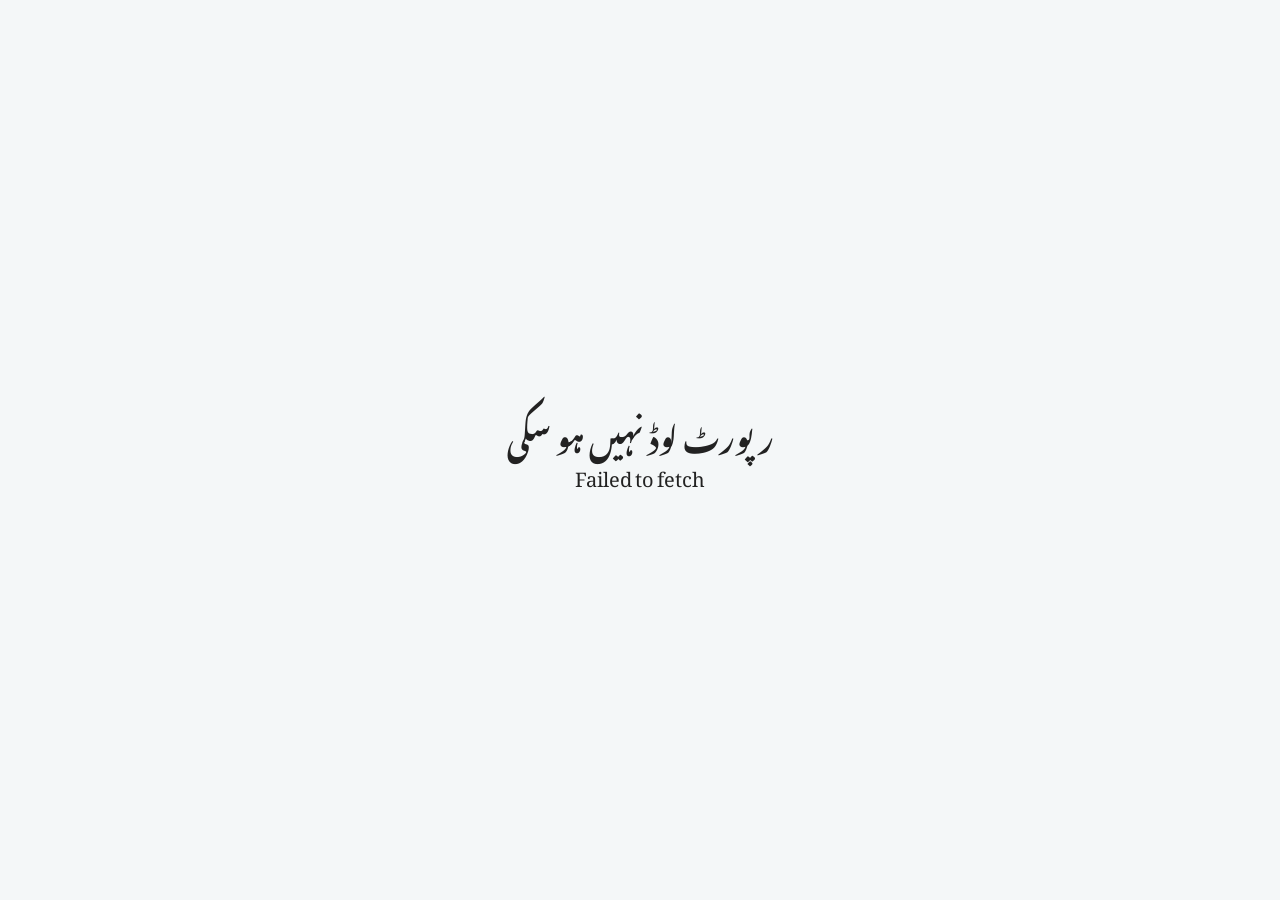
==== index.html @ c1bc9f26 "Enhance filter functionality and layout in index.html Updated layout and styling for filter result c" ====
<!DOCTYPE html>
<html lang="ur" dir="rtl">

<head>
    <meta charset="UTF-8">
    <meta name="viewport" content="width=device-width, initial-scale=1.0">
    <title>Khattak Welfare Fund Report</title>

    <!-- Urdu Font -->
    <link rel="preconnect" href="https://fonts.googleapis.com">
    <link rel="preconnect" href="https://fonts.gstatic.com" crossorigin>

    <link href="https://fonts.googleapis.com/css2?family=Noto+Nastaliq+Urdu:wght@400..700&display=swap"
        rel="stylesheet">

    <link rel="stylesheet" href="style.css">

    <!-- Custom Layout Rules for Filter Result Card Spacing -->
    <style>
        .filter-summary-card .summary-item {
            display: flex;
            justify-content: space-between;
            align-items: center;
            width: 100%;
            margin: 8px 0;
        }
        .filter-summary-card .summary-item span {
            unicode-bidi: embed;
        }
        #dateRangeText {
            font-size: 0.9rem;
            color: #4a5568;
            margin-bottom: 12px;
            font-weight: 600;
        }
    </style>
</head>

<body>

    <!-- Loading -->
    <div id="loading">
        <div class="loader"></div>
        <p>رپورٹ لوڈ ہو رہی ہے۔۔۔</p>
    </div>

    <!-- Main Container -->
    <div class="container" id="reportContainer" style="display:none;">

        <!-- Header -->
        <header class="header">
            <img src="images/banner.png" alt="Khattak Welfare Group Banner" class="header-banner">
        </header>

        <!-- ==========================
             Dashboard Summary
        =========================== -->

        <section class="summary">

            <!-- FIRST ROW: Total Fund -->
            <div class="summary-row-1">
                <div class="card" style="text-align: center;">
                    <span class="label">صافی بیلنس (کل محفوظ فنڈ)</span>
                    <h2 id="closingBalance" style="color:#2d3748; font-size: 2.25rem; margin-top: 10px;">0</h2>
                </div>
            </div>

            <!-- SECOND ROW: Core Operational Cards Breakdown -->
            <div class="summary-row-2">

                <!-- Total Collections -->
                <div class="card" id="kul-amdan">
                    <span class="label">کل آمدنی (فنڈز جمع شدہ)</span>
                    <h2 id="totalCollection" style="color:#2f855a;">0</h2>
                </div>

                <!-- Group Fund -->
                <div class="card">
                    <span class="label">کل گروپ فنڈ</span>
                    <h2 id="totalGroupFund" style="color:#2b6cb0;">0</h2>
                </div>

                <!-- Emergency Fund -->
                <div class="card">
                    <span class="label">کل ایمرجنسی فنڈ</span>
                    <h2 id="totalEmergencyFund" style="color:#b7791f;">0</h2>
                </div>

                <!-- Total Expenses -->
                <div class="card">
                    <span class="label">کل اخراجات</span>
                    <h2 id="totalExpenses" style="color:#c53030;">0</h2>
                </div>

            </div>

        </section>

        <!-- Toolbar -->
        <section class="toolbar">
            <input type="text" id="searchInput" placeholder="نام سے تلاش کریں...">

            <div class="filter-group">
                <!-- Date Range Filters (English Labels) -->
                <div class="date-range-group">
                    <label for="startDate">From:</label>
                    <input type="date" id="startDate" name="startDate">
                    <label for="endDate">To:</label>
                    <input type="date" id="endDate" name="endDate">
                </div>
            </div>

            <button id="printBtn">🖨 پرنٹ</button>
        </section>

        <!-- Report Table -->
        <section class="table-wrapper">
            <table id="fundTable">
                <thead>
                    <tr>
                        <th>شمار</th>
                        <th>تفصیل / عطیہ دہندہ</th>
                        <th>رقم</th>
                        <th>تاریخ</th>
                        <th>یومیہ میزان</th>
                    </tr>
                </thead>
                <tbody id="fundTableBody">
                    <!-- Dynamic Rows populated by report.js -->
                </tbody>
            </table>
        </section>

        <!-- THIRD ROW: Dynamic Filter Result Matrix -->
        <div class="summary-row-3">

            <!-- Filter Result Card -->
            <div class="card monthly-card filter-summary-card">

                <span class="label" id="lblCurrMonth">
                    موجودہ منتخب فلٹر کا رزلٹ
                </span>

                <!-- Date Range Line Indicator -->
                <p id="dateRangeText" style="display:none;"></p>

                <!-- Previous Balance (Visible only for Date Range filter) -->
                <h3 id="rowPrevBalance" class="summary-item previous" style="display:none;">
                    <span>سابقہ رقم</span>
                    <span id="currPrevBalance">0</span>
                </h3>

                <h3 id="rowGroup" class="summary-item">
                    <span>گروپ فنڈ </span>
                    <span id="currGroup">0</span>
                </h3>

                <h3 id="rowEmergency" class="summary-item">
                    <span>ایمرجنسی فنڈ </span>
                    <span id="currEmergency">0</span>
                </h3>

                <h3 id="rowExpense" class="summary-item expense">
                    <span>اخراجات </span>
                    <span id="currExpenses">0</span>
                </h3>

                <hr>

                <span id="lblGrandTotal" class="grand-total-label">
                    فلٹر شدہ صافی بیلنس (گرینڈ ٹوٹل)
                </span>

                <h2 id="currMonthTotal" class="grand-total-value">
                    0
                </h2>

            </div>

        </div>
        
        <!-- Footer -->
        <footer>
            <p>
                Developed with ❤️ by Khurram Shahzad
                <br>
                Khattak Welfare Group
                <br>
                Nakka Afghanan, Tehsil Jand, District Attock
            </p>
        </footer>

    </div>

    <!-- JavaScript -->
    <script src="report.js"></script>

</body>

</html>
---- style.css ----
/* ===============================
   Khattak Welfare Fund Report
   style.css
==================================*/
#kul-amdan{
    display: none;
}
*{
    margin:0;
    padding:0;
    box-sizing:border-box;
}

html{
    scroll-behavior:smooth;
}

body{
    direction:rtl;
    font-family:'Noto Nastaliq Urdu', serif;
    background:#f4f7f8;
    color:#222;
    line-height:1.6;
    font-size:20px;
}

/*==========================
Loading
==========================*/
#loading{
    display:flex;
    flex-direction:column;
    align-items:center;
    justify-content:center;
    height:100vh;
}

.loader{
    width:50px;
    height:50px;
    border:5px solid #ddd;
    border-top:5px solid #0B6E4F;
    border-radius:50%;
    animation:spin 1s linear infinite;
    margin-bottom:20px;
}

@keyframes spin{
    100%{ transform:rotate(360deg); }
}

/*==========================
Container
==========================*/
.container{
    max-width:1300px;
    margin:auto;
    padding:20px;
}

/*==========================
Header & Banner Fix
==========================*/
.header{
    text-align:center;
    margin-bottom:25px;
    width:100%;
    overflow:hidden;
    border-radius:16px;
}

.header-banner{
    max-width:100%;
    width:auto;
    height:auto;
    display:inline-block;
    border-radius:16px;
}

.header h1{
    font-size:42px;
    margin-bottom:8px;
    font-weight:normal;
    line-height:1.5;
}

.month{
    font-size:26px;
    opacity:.9;
}

/*==========================
Summary Cards
==========================*/
.summary{
    display:flex;
    flex-direction:column;
    gap:20px;
    margin-bottom:30px;
}

.card{
    width: 100%;
    background:white;
    border-radius:14px;
    padding:22px;
    text-align:center;
    box-shadow:0 4px 12px rgba(0,0,0,.05);
    transition:transform .3s ease, box-shadow .3s ease;
    border:1px solid #eef2f5;
}

.card:hover{
    transform:translateY(-4px);
    box-shadow:0 8px 20px rgba(0,0,0,.1);
}

.card.header-span{
    grid-column:1 / -1;
    background:#edf2f7 !important;
    color:#4a5568;
    font-size:20px;
    font-weight:bold;
    padding:10px !important;
    border-radius:8px;
    border:none;
    box-shadow:none;
}

.card.header-span:hover{
    transform:none;
    box-shadow:none;
}

.card .label{
    display:block;
    color:#555;
    font-size:22px;
    margin-bottom:10px;
    font-weight:500;
}

.card h2{
    color:#0B6E4F;
    font-size:34px;
    font-weight:bold;
}

.card h3{
    font-size:1.1rem;
    color:#2d3748;
    margin:8px 0;
    display:flex;
    justify-content:space-between;
    align-items:center;
    background:#f8fafc;
    padding:8px 16px;
    border-radius:8px;
    border-right:3px solid #cbd5e0;
}

.card hr{
    border:0;
    border-top:1px solid #e2e8f0;
    margin:12px 0;
}

/* Dynamic Filter Result Card Styling */
.monthly-card {
    background: #ffffff !important;
    border-right: 6px solid #2b6cb0 !important;
    box-shadow: 0 4px 15px rgba(43, 108, 176, 0.08) !important;
}

.monthly-card #lblCurrMonth {
    font-size: 20px;
    color: #2b6cb0;
    border-bottom: 2px solid #edf2f7;
    padding-bottom: 8px;
    margin-bottom: 12px;
}

.monthly-card h2 {
    font-size: 36px;
    margin-top: 5px;
}

/*==========================
Toolbar
==========================*/
.toolbar{
    display:flex;
    gap:15px;
    align-items:center;
    flex-wrap:wrap;
    margin-bottom:25px;
    background:white;
    padding:18px;
    border-radius:12px;
    box-shadow:0 4px 12px rgba(0,0,0,.04);
}

.toolbar input{
    flex:2;
    min-width:250px;
}

.filter-group{
    flex:3;
    display:flex;
    gap:12px;
    flex-wrap:wrap;
}

.filter-group select{
    flex:1;
    min-width:160px;
}

.toolbar input,
.toolbar select{
    padding:12px 16px;
    border:1px solid #d2d6dc;
    border-radius:8px;
    outline:none;
    font-size:18px;
    font-family:inherit;
    background-color:#f8fafc;
    transition:border-color .2s;
}

.toolbar input:focus,
.toolbar select:focus{
    border-color:#0B6E4F;
    background-color:#fff;
}

#printBtn{
    background:#0B6E4F;
    color:white;
    border:none;
    padding:12px 28px;
    border-radius:8px;
    cursor:pointer;
    font-size:18px;
    font-family:inherit;
    transition:.2s;
    font-weight:bold;
}

#printBtn:hover{
    background:#074e37;
}

/*==========================
Table
==========================*/
.table-wrapper{
    overflow-x:hidden;
    background:white;
    border-radius:14px;
    box-shadow:0 4px 15px rgba(0,0,0,.05);
    border:1px solid #eef2f5;
    margin-bottom: 25px;
}

table{
    width:100%;
    border-collapse:collapse;
    table-layout:fixed;
}

thead{
    position:sticky;
    top:0;
    z-index:9;
}

thead th{
    background:#0B6E4F;
    color:white;
    padding:16px;
    font-size:20px;
    font-weight:normal;
    line-height:1.3;
}

tbody td{
    border-bottom:1px solid #eceff1;
    padding:14px 12px;
    text-align:center;
    vertical-align:middle;
    font-size:20px;
    line-height:1.4;
    word-break:break-word;
    overflow-wrap:anywhere;
}

tbody tr:last-child td{
    border-bottom:none;
}

tbody tr:nth-child(even){
    background:#fafdff;
}

tbody tr:hover{
    background:#eef9f4;
}

tbody td:nth-child(2){
    text-align:right;
    padding-right:20px;
}

.amount{
    font-weight:bold;
    color:#0B6E4F;
}

.daily-total{
    background:#fffcf0;
    font-weight:bold;
}

.date{
    background:#f4fff7;
    font-weight:bold;
    color:#334155;
}

/*==========================
Footer
==========================*/
footer{
    text-align:center;
    margin:40px 0 20px 0;
    color:#718096;
    font-size:16px;
}

/*==========================
Tablet
==========================*/
@media(max-width:1024px){
    .header h1{ font-size:36px; }
    .month{ font-size:22px; }
    .card h2{ font-size:30px; }
    .toolbar input,
    .toolbar select,
    #printBtn{ font-size:16px; }
}

/*==========================
Mobile
==========================*/
@media(max-width:768px){

    .container{
        padding:8px;
    }

    .header{
        padding:0;
        margin-bottom:15px;
        border-radius:10px;
    }

    .header-banner{
        width:100%;
        border-radius:10px;
    }

    .header h1{
        font-size:22px;
        line-height:1.5;
    }

    .month{
        font-size:15px;
    }

    .summary-row-2 {
        grid-template-columns: repeat(2, 1fr) !important;
        gap: 10px !important;
    }

    .card{
        padding:12px;
        border-radius:8px;
    }

    .card .label{
        font-size:13px;
    }

    .card h2{
        font-size:20px;
    }

    .card h3{
        font-size:12px !important;
        padding: 6px 10px;
    }

    .card.header-span{
        grid-column:1 / span 2;
        font-size:14px;
        padding:6px !important;
    }

    .toolbar{
        flex-direction:column;
        padding:10px;
        gap:8px;
    }

    .toolbar input{
        width:100%;
        min-width:100%;
        font-size:15px;
        padding:10px;
    }

    .filter-group{
        display:grid;
        grid-template-columns:1fr;
        width:100%;
        gap:8px;
    }

    .filter-group select{
        width:100%;
        min-width:100%;
        font-size:15px;
        padding:10px;
    }

    #printBtn{
        width:100%;
        font-size:15px;
        padding:10px;
    }

    .table-wrapper{
        overflow-x:hidden !important;
        border-radius:8px;
        padding:4px;
    }

    table{
        width:100% !important;
        table-layout:fixed;
    }

    thead th{
        font-size:11px !important;
        padding:6px 2px !important;
        line-height:1.2;
    }

    tbody td{
        font-size:11px !important;
        padding:6px 2px !important;
        line-height:1.3;
        word-break:break-word;
        overflow-wrap:anywhere;
    }

    table th:nth-child(1),
    table td:nth-child(1){
        width:8%;
    }

    table th:nth-child(2),
    table td:nth-child(2){
        width:36%;
        text-align:right !important;
        padding-right:4px !important;
    }

    table th:nth-child(3),
    table td:nth-child(3){
        width:18%;
    }

    table th:nth-child(4),
    table td:nth-child(4){
        width:18%;
    }

    table th:nth-child(5),
    table td:nth-child(5){
        width:20%;
    }

    .amount{
        font-size:11px;
    }

    .date{
        font-size:10px;
    }
}

/*==========================
Extra Small Mobile
==========================*/
@media(max-width:480px){

    body{
        font-size:15px;
    }

    .summary-row-2 {
        grid-template-columns: 1fr 1fr !important;
    }

    .card.header-span{
        grid-column:1 / span 2;
    }

    thead th{
        font-size:9px !important;
        padding:4px 1px !important;
    }

    tbody td{
        font-size:9px !important;
        padding:4px 1px !important;
    }

    .amount{
        font-size:9px;
    }

    .date{
        font-size:8px;
    }

    table th:nth-child(1),
    table td:nth-child(1){
        width:8%;
    }

    table th:nth-child(2),
    table td:nth-child(2){
        width:38%;
    }

    table th:nth-child(3),
    table td:nth-child(3){
        width:16%;
    }

    table th:nth-child(4),
    table td:nth-child(4){
        width:18%;
    }

    table th:nth-child(5),
    table td:nth-child(5){
        width:20%;
    }
}

/*==========================
Print
==========================*/
@media print{
    body{
        background:white;
        font-size:14pt;
    }

    .toolbar,
    footer,
    #printBtn{
        display:none !important;
    }

    .container{
        padding:0;
    }

    .header{
        box-shadow:none;
        background:#fff;
        color:#000;
        padding:10px;
        border-bottom:2px solid #0B6E4F;
    }

    .card{
        box-shadow:none;
        border:1px solid #ccc;
    }

    .table-wrapper{
        box-shadow:none;
        overflow:visible;
    }

    table{
        width:100%;
    }

    thead th{
        background:#0B6E4F !important;
        color:white !important;
    }
}
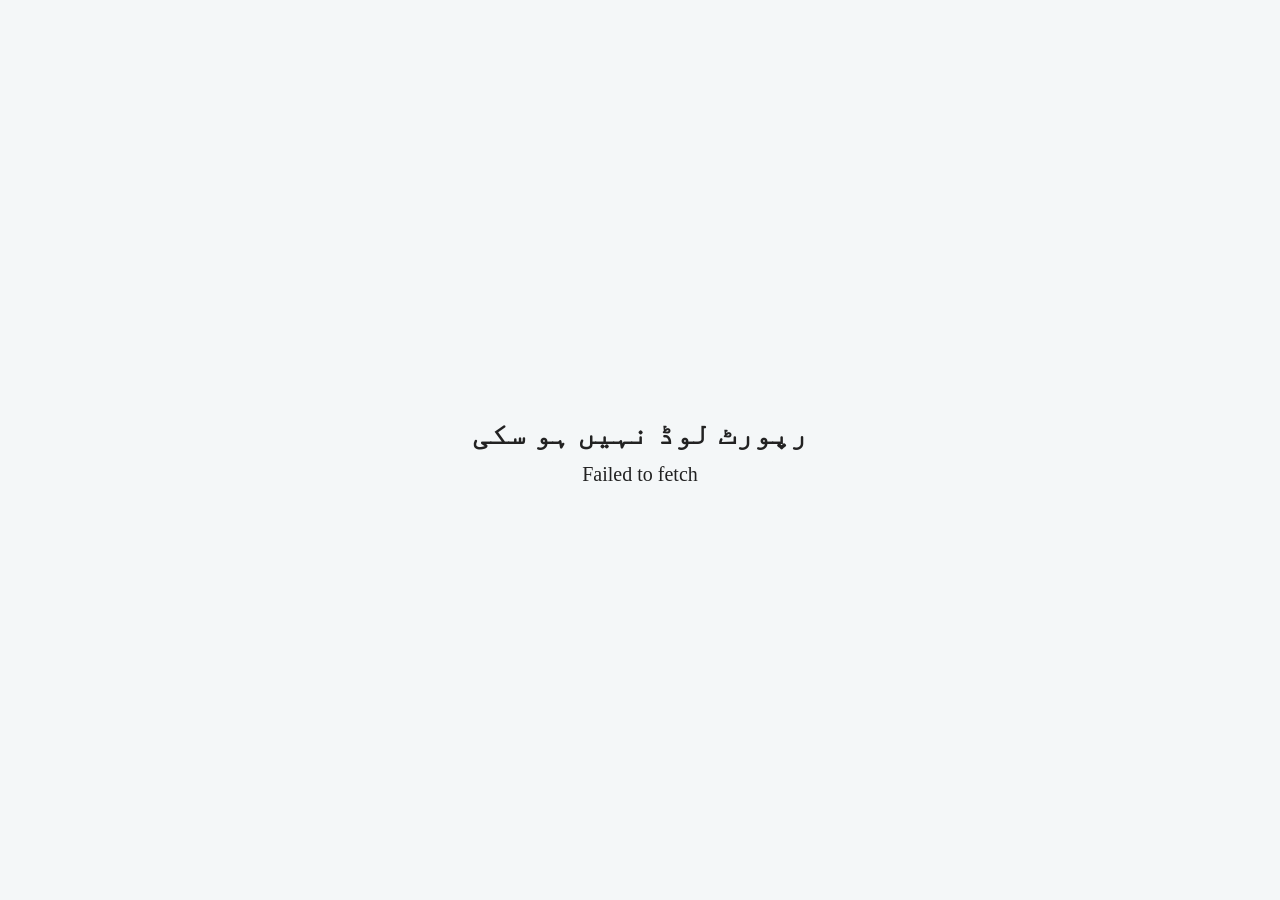
==== commit ddbdc9f6: "Fix HTML structure and formatting issues" ====
--- a/index.html
+++ b/index.html
@@ -12,6 +12,7 @@
 
     <link href="https://fonts.googleapis.com/css2?family=Noto+Nastaliq+Urdu:wght@400..700&display=swap"
         rel="stylesheet">
+    <link href='https://kswork859.github.io/blogger-urdu-fonts/font.css' rel='stylesheet'/>
 
     <link rel="stylesheet" href="style.css">
 
@@ -70,10 +71,8 @@
             <div class="summary-row-2">
 
                 <!-- Total Collections -->
-                <div class="card" id="kul-amdan">
-                    <span class="label">کل آمدنی (فنڈز جمع شدہ)</span>
-                    <h2 id="totalCollection" style="color:#2f855a;">0</h2>
-                </div>
+                <div>
+                
 
                 <!-- Group Fund -->
                 <div class="card">
@@ -86,13 +85,20 @@
                     <span class="label">کل ایمرجنسی فنڈ</span>
                     <h2 id="totalEmergencyFund" style="color:#b7791f;">0</h2>
                 </div>
+                </div>
 
                 <!-- Total Expenses -->
+                <div>
                 <div class="card">
                     <span class="label">کل اخراجات</span>
                     <h2 id="totalExpenses" style="color:#c53030;">0</h2>
                 </div>
 
+                <div class="card" id="kul-amdan">
+                    <span class="label">کل آمدنی (فنڈز جمع شدہ)</span>
+                    <h2 id="totalCollection" style="color:#2f855a;">0</h2>
+                </div>
+                </div>
             </div>
 
         </section>
--- a/style.css
+++ b/style.css
@@ -2,611 +2,753 @@
    Khattak Welfare Fund Report
    style.css
 ==================================*/
-#kul-amdan{
-    display: none;
-}
-*{
-    margin:0;
-    padding:0;
-    box-sizing:border-box;
-}
-
-html{
-    scroll-behavior:smooth;
-}
-
-body{
-    direction:rtl;
-    font-family:'Noto Nastaliq Urdu', serif;
-    background:#f4f7f8;
-    color:#222;
-    line-height:1.6;
-    font-size:20px;
+
+#kul-amdan {
+    
+}
+
+* {
+    margin: 0;
+    padding: 0;
+    box-sizing: border-box;
+}
+
+html {
+    scroll-behavior: smooth;
+}
+
+body {
+    direction: rtl;
+    font-family: 'Jameel Noori', serif;
+    background: #f4f7f8;
+    color: #222;
+    line-height: 1.6;
+    font-size: 20px;
 }
 
 /*==========================
 Loading
 ==========================*/
-#loading{
-    display:flex;
-    flex-direction:column;
-    align-items:center;
-    justify-content:center;
-    height:100vh;
-}
-
-.loader{
-    width:50px;
-    height:50px;
-    border:5px solid #ddd;
-    border-top:5px solid #0B6E4F;
-    border-radius:50%;
-    animation:spin 1s linear infinite;
-    margin-bottom:20px;
-}
-
-@keyframes spin{
-    100%{ transform:rotate(360deg); }
+#loading {
+    display: flex;
+    flex-direction: column;
+    align-items: center;
+    justify-content: center;
+    height: 100vh;
+}
+
+.loader {
+    width: 50px;
+    height: 50px;
+    border: 5px solid #ddd;
+    border-top: 5px solid #0B6E4F;
+    border-radius: 50%;
+    animation: spin 1s linear infinite;
+    margin-bottom: 20px;
+}
+
+@keyframes spin {
+    100% {
+        transform: rotate(360deg);
+    }
 }
 
 /*==========================
 Container
 ==========================*/
-.container{
-    max-width:1300px;
-    margin:auto;
-    padding:20px;
+.container {
+    max-width: 1300px;
+    margin: auto;
+    padding: 20px;
 }
 
 /*==========================
 Header & Banner Fix
 ==========================*/
-.header{
-    text-align:center;
-    margin-bottom:25px;
-    width:100%;
-    overflow:hidden;
-    border-radius:16px;
-}
-
-.header-banner{
-    max-width:100%;
-    width:auto;
-    height:auto;
-    display:inline-block;
-    border-radius:16px;
-}
-
-.header h1{
-    font-size:42px;
-    margin-bottom:8px;
-    font-weight:normal;
-    line-height:1.5;
-}
-
-.month{
-    font-size:26px;
-    opacity:.9;
-}
-
-/*==========================
-Summary Cards
-==========================*/
-.summary{
-    display:flex;
-    flex-direction:column;
-    gap:20px;
-    margin-bottom:30px;
-}
-
-.card{
+.header {
+    text-align: center;
+    margin-bottom: 25px;
     width: 100%;
-    background:white;
-    border-radius:14px;
-    padding:22px;
-    text-align:center;
-    box-shadow:0 4px 12px rgba(0,0,0,.05);
-    transition:transform .3s ease, box-shadow .3s ease;
-    border:1px solid #eef2f5;
-}
-
-.card:hover{
-    transform:translateY(-4px);
-    box-shadow:0 8px 20px rgba(0,0,0,.1);
-}
-
-.card.header-span{
-    grid-column:1 / -1;
-    background:#edf2f7 !important;
-    color:#4a5568;
-    font-size:20px;
-    font-weight:bold;
-    padding:10px !important;
-    border-radius:8px;
-    border:none;
-    box-shadow:none;
-}
-
-.card.header-span:hover{
-    transform:none;
-    box-shadow:none;
-}
-
-.card .label{
-    display:block;
-    color:#555;
-    font-size:22px;
-    margin-bottom:10px;
-    font-weight:500;
-}
-
-.card h2{
-    color:#0B6E4F;
-    font-size:34px;
-    font-weight:bold;
-}
-
-.card h3{
-    font-size:1.1rem;
-    color:#2d3748;
-    margin:8px 0;
-    display:flex;
-    justify-content:space-between;
-    align-items:center;
-    background:#f8fafc;
-    padding:8px 16px;
-    border-radius:8px;
-    border-right:3px solid #cbd5e0;
-}
-
-.card hr{
-    border:0;
-    border-top:1px solid #e2e8f0;
-    margin:12px 0;
+    overflow: hidden;
+    border-radius: 16px;
+}
+
+.header-banner {
+    max-width: 100%;
+    width: auto;
+    height: auto;
+    display: inline-block;
+    border-radius: 16px;
+}
+
+.header h1 {
+    font-family: 'Bombay Black', 'Jameel Noori', serif;
+    font-size: 42px;
+    margin-bottom: 8px;
+    font-weight: normal;
+    line-height: 1.5;
+}
+
+.month {
+    font-size: 26px;
+    opacity: .9;
+}
+
+/*==========================
+Summary Layout & Grid System
+==========================*/
+.summary {
+    display: flex;
+    flex-direction: column;
+    gap: 20px;
+    margin-bottom: 30px;
+}
+
+.summary-row-1 {
+    display: grid;
+    grid-template-columns: 1fr;
+}
+
+.summary-row-2 {
+    display: flex;
+    justify-content: space-around;
+    gap: 20px;
+}
+
+.summary-row-3 {
+    display: grid;
+    grid-template-columns: 1fr;
+    gap: 20px;
+    margin-top: 10px;
+}
+
+.card {
+    width: 100%;
+    background: white;
+    border-radius: 14px;
+    padding: 22px;
+    text-align: center;
+    box-shadow: 0 4px 12px rgba(0, 0, 0, .05);
+    transition: transform .3s ease, box-shadow .3s ease;
+    border: 1px solid #eef2f5;
+}
+
+.card:hover {
+    transform: translateY(-4px);
+    box-shadow: 0 8px 20px rgba(0, 0, 0, .1);
+}
+
+.card.header-span {
+    font-family: 'Bombay Black', 'Jameel Noori', serif;
+    grid-column: 1 / -1;
+    background: #edf2f7 !important;
+    color: #4a5568;
+    font-size: 20px;
+    font-weight: bold;
+    padding: 10px !important;
+    border-radius: 8px;
+    border: none;
+    box-shadow: none;
+}
+
+.card.header-span:hover {
+    transform: none;
+    box-shadow: none;
+}
+
+.card .label {
+    font-family: 'Bombay Black', 'Jameel Noori', serif;
+    display: block;
+    color: #555;
+    font-size: 22px;
+    margin-bottom: 12px;
+    font-weight: 500;
+}
+
+.card h2 {
+    font-family: 'Bombay Black', 'Jameel Noori', serif;
+    color: #0B6E4F;
+    font-size: 34px;
+    font-weight: bold;
+    letter-spacing: 0.5px;
+}
+
+/* Spacing & Readability Fix for Filtered Result Items */
+.card h3, 
+.summary-item {
+    font-family: 'Bombay Black', 'Jameel Noori', serif;
+    font-size: 1.15rem;
+    color: #2d3748;
+    margin: 12px 0;
+    display: flex;
+    justify-content: space-between;
+    align-items: center;
+    background: #f8fafc;
+    padding: 12px 20px;
+    border-radius: 10px;
+    border-right: 4px solid #cbd5e0;
+    gap: 15px;
+}
+
+/* Numeric Values Spacing In Cards */
+.card h3 span,
+.summary-item span {
+    font-weight: bold;
+    direction: ltr;
+    letter-spacing: 1px;
+    padding-left: 8px;
+}
+
+.summary-item.previous {
+    color: #718096;
+}
+
+.summary-item.expense {
+    color: #c53030;
+}
+
+.card hr {
+    border: 0;
+    border-top: 1px solid #e2e8f0;
+    margin: 18px 0;
 }
 
 /* Dynamic Filter Result Card Styling */
-.monthly-card {
+.monthly-card,
+.filter-summary-card {
     background: #ffffff !important;
     border-right: 6px solid #2b6cb0 !important;
     box-shadow: 0 4px 15px rgba(43, 108, 176, 0.08) !important;
 }
 
-.monthly-card #lblCurrMonth {
+.monthly-card #lblCurrMonth,
+.filter-summary-card .label {
+    font-family: 'Bombay Black', 'Jameel Noori', serif;
     font-size: 20px;
     color: #2b6cb0;
     border-bottom: 2px solid #edf2f7;
-    padding-bottom: 8px;
-    margin-bottom: 12px;
-}
-
+    padding-bottom: 10px;
+    margin-bottom: 16px;
+    font-weight: bold;
+    display: block;
+}
+
+.grand-total-label {
+    font-family: 'Bombay Black', 'Jameel Noori', serif;
+    display: block;
+    font-weight: bold;
+    color: #2d3748;
+    margin-bottom: 10px;
+    font-size: 20px;
+}
+
+.grand-total-value,
 .monthly-card h2 {
+    font-family: 'Bombay Black', 'Jameel Noori', serif;
+    color: #2f855a;
     font-size: 36px;
-    margin-top: 5px;
-}
-
-/*==========================
-Toolbar
-==========================*/
-.toolbar{
-    display:flex;
-    gap:15px;
-    align-items:center;
-    flex-wrap:wrap;
-    margin-bottom:25px;
-    background:white;
-    padding:18px;
-    border-radius:12px;
-    box-shadow:0 4px 12px rgba(0,0,0,.04);
-}
-
-.toolbar input{
-    flex:2;
-    min-width:250px;
-}
-
-.filter-group{
-    flex:3;
-    display:flex;
-    gap:12px;
-    flex-wrap:wrap;
-}
-
-.filter-group select{
-    flex:1;
-    min-width:160px;
-}
-
-.toolbar input,
-.toolbar select{
-    padding:12px 16px;
-    border:1px solid #d2d6dc;
-    border-radius:8px;
-    outline:none;
-    font-size:18px;
-    font-family:inherit;
-    background-color:#f8fafc;
-    transition:border-color .2s;
+    margin-top: 8px;
+    font-weight: 700;
+    letter-spacing: 1px;
+}
+
+/*==========================
+Toolbar & Filters
+==========================*/
+.toolbar {
+    display: flex;
+    gap: 15px;
+    align-items: center;
+    flex-wrap: wrap;
+    margin-bottom: 25px;
+    background: white;
+    padding: 18px;
+    border-radius: 12px;
+    box-shadow: 0 4px 12px rgba(0, 0, 0, .04);
+}
+
+.toolbar input[type="text"] {
+    flex: 2;
+    min-width: 220px;
+}
+
+.filter-group {
+    flex: 4;
+    display: flex;
+    gap: 12px;
+    align-items: center;
+    flex-wrap: wrap;
+}
+
+.filter-group select {
+    flex: 1;
+    min-width: 160px;
+}
+
+.date-range-group {
+    display: flex;
+    align-items: center;
+    gap: 10px;
+    background: #f8fafc;
+    padding: 8px 14px;
+    border: 1px solid #d2d6dc;
+    border-radius: 8px;
+    direction: ltr;
+}
+
+.date-range-group label {
+    font-family: 'Bombay Black', sans-serif;
+    font-size: 0.9rem;
+    font-weight: 600;
+    color: #4a5568;
+}
+
+.date-range-group input[type="date"] {
+    padding: 6px 10px;
+    border: 1px solid #cbd5e0;
+    border-radius: 6px;
+    font-family: sans-serif;
+    font-size: 0.9rem;
+    outline: none;
+    background: #ffffff;
+}
+
+.toolbar input[type="text"],
+.toolbar select {
+    padding: 12px 16px;
+    border: 1px solid #d2d6dc;
+    border-radius: 8px;
+    outline: none;
+    font-size: 18px;
+    font-family: inherit;
+    background-color: #f8fafc;
+    transition: border-color .2s;
 }
 
 .toolbar input:focus,
-.toolbar select:focus{
-    border-color:#0B6E4F;
-    background-color:#fff;
-}
-
-#printBtn{
-    background:#0B6E4F;
-    color:white;
-    border:none;
-    padding:12px 28px;
-    border-radius:8px;
-    cursor:pointer;
-    font-size:18px;
-    font-family:inherit;
-    transition:.2s;
-    font-weight:bold;
-}
-
-#printBtn:hover{
-    background:#074e37;
+.toolbar select:focus,
+.date-range-group input[type="date"]:focus {
+    border-color: #0B6E4F;
+    background-color: #fff;
+}
+
+#printBtn {
+    font-family: 'Bombay Black', 'Jameel Noori', serif;
+    background: #0B6E4F;
+    color: white;
+    border: none;
+    padding: 12px 28px;
+    border-radius: 8px;
+    cursor: pointer;
+    font-size: 18px;
+    transition: .2s;
+    font-weight: bold;
+}
+
+#printBtn:hover {
+    background: #074e37;
 }
 
 /*==========================
 Table
 ==========================*/
-.table-wrapper{
-    overflow-x:hidden;
-    background:white;
-    border-radius:14px;
-    box-shadow:0 4px 15px rgba(0,0,0,.05);
-    border:1px solid #eef2f5;
+.table-wrapper {
+    overflow-x: hidden;
+    background: white;
+    border-radius: 14px;
+    box-shadow: 0 4px 15px rgba(0, 0, 0, .05);
+    border: 1px solid #eef2f5;
     margin-bottom: 25px;
 }
 
-table{
-    width:100%;
-    border-collapse:collapse;
-    table-layout:fixed;
-}
-
-thead{
-    position:sticky;
-    top:0;
-    z-index:9;
-}
-
-thead th{
-    background:#0B6E4F;
-    color:white;
-    padding:16px;
-    font-size:20px;
-    font-weight:normal;
-    line-height:1.3;
-}
-
-tbody td{
-    border-bottom:1px solid #eceff1;
-    padding:14px 12px;
-    text-align:center;
-    vertical-align:middle;
-    font-size:20px;
-    line-height:1.4;
-    word-break:break-word;
-    overflow-wrap:anywhere;
-}
-
-tbody tr:last-child td{
-    border-bottom:none;
-}
-
-tbody tr:nth-child(even){
-    background:#fafdff;
-}
-
-tbody tr:hover{
-    background:#eef9f4;
-}
-
-tbody td:nth-child(2){
-    text-align:right;
-    padding-right:20px;
-}
-
-.amount{
-    font-weight:bold;
-    color:#0B6E4F;
-}
-
-.daily-total{
-    background:#fffcf0;
-    font-weight:bold;
-}
-
-.date{
-    background:#f4fff7;
-    font-weight:bold;
-    color:#334155;
+table {
+    width: 100%;
+    border-collapse: collapse;
+    table-layout: fixed;
+}
+
+thead {
+    position: sticky;
+    top: 0;
+    z-index: 9;
+}
+
+thead th {
+    font-family: 'Bombay Black', 'Jameel Noori', serif;
+    background: #0B6E4F;
+    color: white;
+    padding: 16px;
+    font-size: 20px;
+    font-weight: normal;
+    line-height: 1.3;
+}
+
+tbody td {
+    line-height: 2;
+    border-bottom: 1px solid #eceff1;
+    padding: 14px 12px;
+    text-align: center;
+    vertical-align: middle;
+    font-size: 20px;
+    line-height: 1.4;
+    word-break: break-word;
+    overflow-wrap: anywhere;
+}
+
+tbody tr:last-child td {
+    border-bottom: none;
+}
+
+tbody tr:nth-child(even) {
+    background: #fafdff;
+}
+
+tbody tr:hover {
+    background: #eef9f4;
+}
+
+tbody td:nth-child(2) {
+    text-align: right;
+    padding-right: 20px;
+}
+
+.amount {
+   direction: ltr;
+    font-weight: bold;
+    color: #0B6E4F;
+    letter-spacing: 0.5px;
+}
+
+.daily-total {
+   direction: ltr;
+    background: #fffcf0;
+    font-weight: bold;
+    letter-spacing: 0.5px;
+}
+
+.date {
+    background: #f4fff7;
+    font-weight: bold;
+    color: #334155;
 }
 
 /*==========================
 Footer
 ==========================*/
-footer{
-    text-align:center;
-    margin:40px 0 20px 0;
-    color:#718096;
-    font-size:16px;
-}
-
-/*==========================
-Tablet
-==========================*/
-@media(max-width:1024px){
-    .header h1{ font-size:36px; }
-    .month{ font-size:22px; }
-    .card h2{ font-size:30px; }
+footer {
+    text-align: center;
+    margin: 40px 0 20px 0;
+    color: #718096;
+    font-size: 16px;
+}
+
+/*==========================
+Tablet Layout
+==========================*/
+@media(max-width: 1024px) {
+    .header h1 {
+        font-size: 36px;
+    }
+
+    .month {
+        font-size: 22px;
+    }
+
+    .card h2 {
+        font-size: 30px;
+    }
+
     .toolbar input,
     .toolbar select,
-    #printBtn{ font-size:16px; }
-}
-
-/*==========================
-Mobile
-==========================*/
-@media(max-width:768px){
-
-    .container{
-        padding:8px;
-    }
-
-    .header{
-        padding:0;
-        margin-bottom:15px;
-        border-radius:10px;
-    }
-
-    .header-banner{
-        width:100%;
-        border-radius:10px;
-    }
-
-    .header h1{
-        font-size:22px;
-        line-height:1.5;
-    }
-
-    .month{
-        font-size:15px;
+    #printBtn {
+        font-size: 16px;
     }
 
     .summary-row-2 {
-        grid-template-columns: repeat(2, 1fr) !important;
-        gap: 10px !important;
-    }
-
-    .card{
-        padding:12px;
-        border-radius:8px;
-    }
-
-    .card .label{
-        font-size:13px;
-    }
-
-    .card h2{
-        font-size:20px;
-    }
-
-    .card h3{
-        font-size:12px !important;
-        padding: 6px 10px;
-    }
-
-    .card.header-span{
-        grid-column:1 / span 2;
-        font-size:14px;
-        padding:6px !important;
-    }
-
-    .toolbar{
-        flex-direction:column;
-        padding:10px;
-        gap:8px;
-    }
-
-    .toolbar input{
-        width:100%;
-        min-width:100%;
-        font-size:15px;
-        padding:10px;
-    }
-
-    .filter-group{
-        display:grid;
-        grid-template-columns:1fr;
-        width:100%;
-        gap:8px;
-    }
-
-    .filter-group select{
-        width:100%;
-        min-width:100%;
-        font-size:15px;
-        padding:10px;
-    }
-
-    #printBtn{
-        width:100%;
-        font-size:15px;
-        padding:10px;
-    }
-
-    .table-wrapper{
-        overflow-x:hidden !important;
-        border-radius:8px;
-        padding:4px;
-    }
-
-    table{
-        width:100% !important;
-        table-layout:fixed;
-    }
-
-    thead th{
-        font-size:11px !important;
-        padding:6px 2px !important;
-        line-height:1.2;
-    }
-
-    tbody td{
-        font-size:11px !important;
-        padding:6px 2px !important;
-        line-height:1.3;
-        word-break:break-word;
-        overflow-wrap:anywhere;
+        grid-template-columns: repeat(3, 1fr);
+    }
+}
+
+/*==========================
+Mobile Layout
+==========================*/
+@media(max-width: 768px) {
+
+    .container {
+        padding: 8px;
+    }
+
+    .header {
+        padding: 0;
+        margin-bottom: 15px;
+        border-radius: 10px;
+    }
+
+    .header-banner {
+        width: 100%;
+        border-radius: 10px;
+    }
+
+    .header h1 {
+        font-size: 22px;
+        line-height: 1.5;
+    }
+
+    .month {
+        font-size: 15px;
+    }
+
+    .summary-row-2 {
+        grid-template-columns: repeat(3, 1fr) !important;
+        gap: 8px !important;
+    }
+
+    .card {
+        padding: 12px;
+        border-radius: 8px;
+    }
+
+    .card .label {
+        font-size: 13px;
+        margin-bottom: 6px;
+    }
+
+    .card h2 {
+        font-size: 18px;
+    }
+
+    .card h3,
+    .summary-item {
+        font-size: 13px !important;
+        padding: 8px 12px;
+        margin: 8px 0;
+        gap: 8px;
+    }
+
+    .toolbar {
+        flex-direction: column;
+        padding: 10px;
+        gap: 8px;
+    }
+
+    .toolbar input[type="text"] {
+        width: 100%;
+        min-width: 100%;
+        font-size: 15px;
+        padding: 10px;
+    }
+
+    .filter-group {
+        display: flex;
+        flex-direction: column;
+        width: 100%;
+        gap: 8px;
+    }
+
+    .filter-group select {
+        width: 100%;
+        min-width: 100%;
+        font-size: 15px;
+        padding: 10px;
+    }
+
+    .date-range-group {
+       flex-direction: column;
+        width: 100%;
+       justify-content: space-around;
+        align-item: flex-start;
+    }
+
+    .date-range-group input[type="date"] {
+        width: 42%;
+    }
+
+    #printBtn {
+        width: 100%;
+        font-size: 15px;
+        padding: 10px;
+    }
+
+    .table-wrapper {
+        overflow-x: hidden !important;
+        border-radius: 8px;
+        padding: 4px;
+    }
+
+    table {
+        width: 100% !important;
+        table-layout: fixed;
+    }
+
+    thead th {
+        font-size: 11px !important;
+        padding: 6px 2px !important;
+        line-height: 1.2;
+    }
+
+    tbody td {
+        font-size: 11px !important;
+        padding: 6px 2px !important;
+        line-height: 1.3;
+        word-break: break-word;
+        overflow-wrap: anywhere;
     }
 
     table th:nth-child(1),
-    table td:nth-child(1){
-        width:8%;
+    table td:nth-child(1) {
+        width: 8%;
     }
 
     table th:nth-child(2),
-    table td:nth-child(2){
-        width:36%;
-        text-align:right !important;
-        padding-right:4px !important;
+    table td:nth-child(2) {
+        width: 36%;
+        text-align: right !important;
+        padding-right: 4px !important;
     }
 
     table th:nth-child(3),
-    table td:nth-child(3){
-        width:18%;
+    table td:nth-child(3) {
+        width: 18%;
     }
 
     table th:nth-child(4),
-    table td:nth-child(4){
-        width:18%;
+    table td:nth-child(4) {
+        width: 18%;
     }
 
     table th:nth-child(5),
-    table td:nth-child(5){
-        width:20%;
-    }
-
-    .amount{
-        font-size:11px;
-    }
-
-    .date{
-        font-size:10px;
-    }
-}
-
-/*==========================
-Extra Small Mobile
-==========================*/
-@media(max-width:480px){
-
-    body{
-        font-size:15px;
+    table td:nth-child(5) {
+        width: 20%;
+    }
+
+    .amount {
+        font-size: 11px;
+    }
+
+    .date {
+        font-size: 10px;
+    }
+}
+
+/*==========================
+Extra Small Mobile Devices
+==========================*/
+@media(max-width: 480px) {
+
+    body {
+        font-size: 15px;
     }
 
     .summary-row-2 {
-        grid-template-columns: 1fr 1fr !important;
-    }
-
-    .card.header-span{
-        grid-column:1 / span 2;
-    }
-
-    thead th{
-        font-size:9px !important;
-        padding:4px 1px !important;
-    }
-
-    tbody td{
-        font-size:9px !important;
-        padding:4px 1px !important;
-    }
-
-    .amount{
-        font-size:9px;
-    }
-
-    .date{
-        font-size:8px;
+        grid-template-columns: repeat(3, 1fr) !important;
+        gap: 5px !important;
+    }
+
+    .card {
+        padding: 8px 4px;
+    }
+
+    .card .label {
+        font-size: 11px;
+    }
+
+    .card h2 {
+        font-size: 15px;
+    }
+
+    .card h3,
+    .summary-item {
+        font-size: 11px !important;
+        padding: 6px 8px;
+    }
+
+    thead th {
+        font-size: 9px !important;
+        padding: 4px 1px !important;
+    }
+
+    tbody td {
+        font-size: 9px !important;
+        padding: 4px 1px !important;
+    }
+
+    .amount {
+        font-size: 9px;
+    }
+
+    .date {
+        font-size: 8px;
     }
 
     table th:nth-child(1),
-    table td:nth-child(1){
-        width:8%;
+    table td:nth-child(1) {
+        width: 8%;
     }
 
     table th:nth-child(2),
-    table td:nth-child(2){
-        width:38%;
+    table td:nth-child(2) {
+        width: 38%;
     }
 
     table th:nth-child(3),
-    table td:nth-child(3){
-        width:16%;
+    table td:nth-child(3) {
+        width: 16%;
     }
 
     table th:nth-child(4),
-    table td:nth-child(4){
-        width:18%;
+    table td:nth-child(4) {
+        width: 18%;
     }
 
     table th:nth-child(5),
-    table td:nth-child(5){
-        width:20%;
-    }
-}
-
-/*==========================
-Print
-==========================*/
-@media print{
-    body{
-        background:white;
-        font-size:14pt;
+    table td:nth-child(5) {
+        width: 20%;
+    }
+}
+
+/*==========================
+Print Layout Rules
+==========================*/
+@media print {
+    body {
+        background: white;
+        font-size: 14pt;
     }
 
     .toolbar,
     footer,
-    #printBtn{
-        display:none !important;
-    }
-
-    .container{
-        padding:0;
-    }
-
-    .header{
-        box-shadow:none;
-        background:#fff;
-        color:#000;
-        padding:10px;
-        border-bottom:2px solid #0B6E4F;
-    }
-
-    .card{
-        box-shadow:none;
-        border:1px solid #ccc;
-    }
-
-    .table-wrapper{
-        box-shadow:none;
-        overflow:visible;
-    }
-
-    table{
-        width:100%;
-    }
-
-    thead th{
-        background:#0B6E4F !important;
-        color:white !important;
-    }
-}
+    #printBtn {
+        display: none !important;
+    }
+
+    .container {
+        padding: 0;
+    }
+
+    .header {
+        box-shadow: none;
+        background: #fff;
+        color: #000;
+        padding: 10px;
+        border-bottom: 2px solid #0B6E4F;
+    }
+
+    .card {
+        box-shadow: none;
+        border: 1px solid #ccc;
+    }
+
+    .table-wrapper {
+        box-shadow: none;
+        overflow: visible;
+    }
+
+    table {
+        width: 100%;
+    }
+
+    thead th {
+        background: #0B6E4F !important;
+        color: white !important;
+    }
+}
